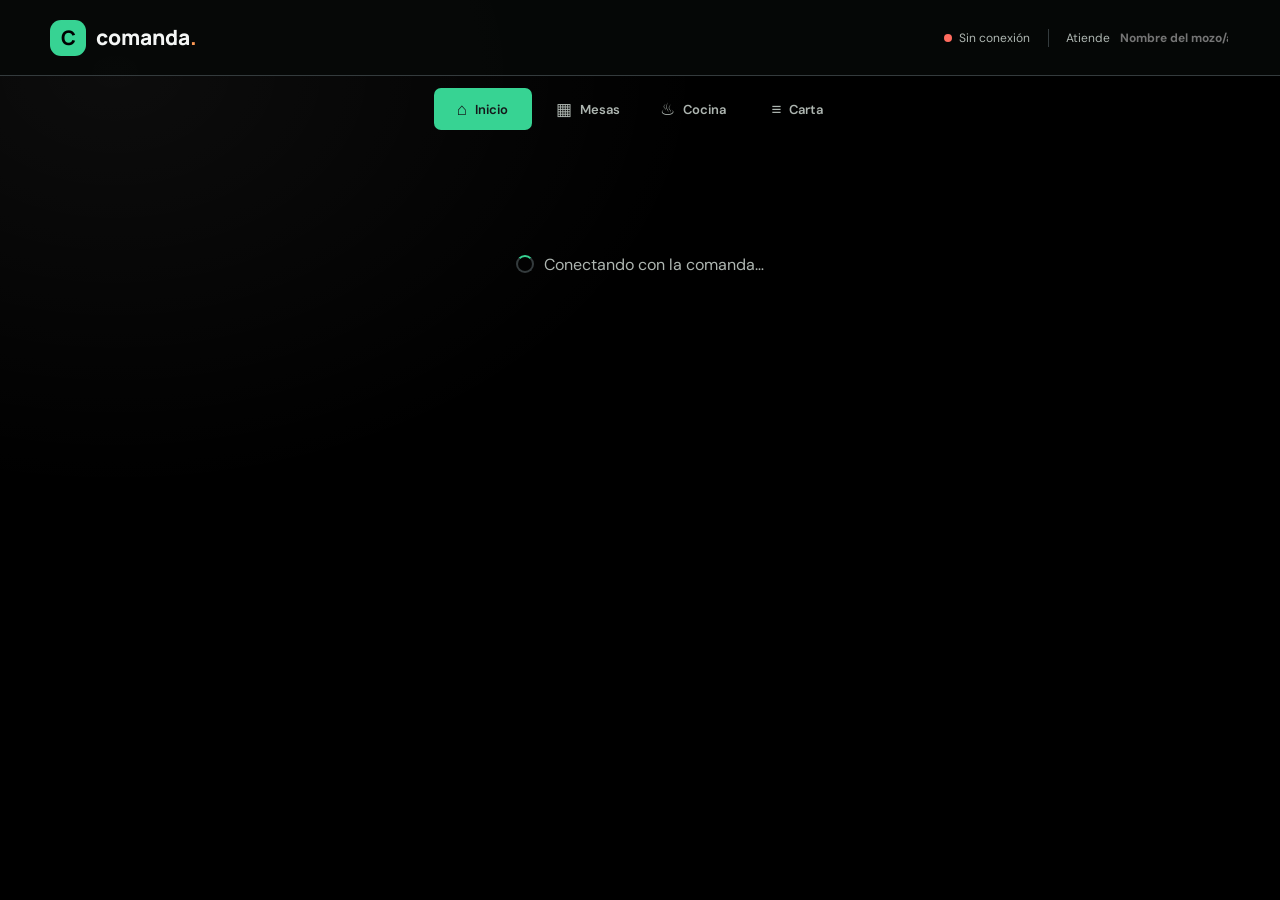
==== templates/index.html @ 188b0795 "Dos salones (adentro/afuera) con solapas laterales; desayunador y sombrillas van en salon afuera Co-" ====
<!doctype html>
<html lang="es">
<head>
  <meta charset="utf-8">
  <meta name="viewport" content="width=device-width, initial-scale=1, viewport-fit=cover">
  <meta name="theme-color" content="#000000">
  <meta name="description" content="Comanda compartida para mesas, pedidos y cocina.">
  <meta name="apple-mobile-web-app-capable" content="yes">
  <meta name="apple-mobile-web-app-title" content="Comanda">
  <meta name="mobile-web-app-capable" content="yes">
  <link rel="manifest" href="/manifest.json">
  <link rel="apple-touch-icon" sizes="180x180" href="/static/apple-touch-icon.png">
  <link rel="icon" href="/static/icon.svg" type="image/svg+xml">
  <link rel="stylesheet" href="/static/style.css?v=26">
  <style>
    .ready-notice { position: sticky; top: 0; z-index: 2; width: min(1120px, calc(100% - 40px)); margin: 14px auto 0; }
    .ready-notice[hidden] { display: none; }
    .order-row.ready-order { border-left: 4px solid #3ddc84; background: #0f2318; }
    @media (max-width: 760px) {
      .ready-notice { top: 58px; width: calc(100% - 20px); margin-top: 8px; }
      .ready-notice-table { grid-template-columns: minmax(0, 1fr); padding: 10px 12px; }
      .ready-notice-action { grid-column: 1; grid-row: auto; justify-self: start; padding: 5px 8px; font-size: 10px; }
    }
  </style>
  <title>Comanda | Bar</title>
</head>
<body>
  <header class="topbar">
    <a class="brand" href="#inicio" aria-label="Comanda, inicio">
      <span class="brand-mark" aria-hidden="true">C</span>
      <span>comanda<span class="brand-dot">.</span></span>
    </a>
    <div class="topbar-tools">
      <span class="sync-state" id="syncState"><span class="sync-dot"></span><span>Conectando</span></span>
      <label class="waiter-field"><span>Atiende</span><input id="waiterName" maxlength="40" aria-label="Nombre de quien atiende" placeholder="Nombre del mozo/a" autocomplete="name"></label>
      <button class="icon-button install-button" id="installButton" type="button" title="Instalar aplicación" aria-label="Instalar aplicación" hidden>↓</button>
      <button class="icon-button sound-button" id="soundButton" type="button" title="Sonido de alertas" aria-label="Sonido de alertas" hidden>🔔</button>
      <button class="icon-button" id="roleButton" type="button" title="Cambiar de perfil" aria-label="Cambiar de perfil" hidden>⇄</button>
    </div>
  </header>

  <nav class="main-nav" aria-label="Secciones">
    <button class="nav-button active" type="button" data-view="home"><span aria-hidden="true">⌂</span>Inicio</button>
    <button class="nav-button" type="button" data-view="tables"><span aria-hidden="true">▦</span>Mesas</button>
    <button class="nav-button" type="button" data-view="kitchen"><span aria-hidden="true">♨</span>Cocina</button>
    <button class="nav-button" type="button" data-view="menu"><span aria-hidden="true">≡</span>Carta</button>
  </nav>

  <section id="readyNotice" class="ready-notice" aria-label="Pedidos listos para retirar" aria-live="assertive" hidden></section>

  <main id="app" class="page-content" aria-live="polite">
    <div class="loading-state"><span class="loader"></span>Conectando con la comanda…</div>
  </main>

  <dialog id="dialog" class="dialog">
    <form id="dialogForm" method="dialog">
      <div class="dialog-heading"><div><p class="eyebrow" id="dialogEyebrow"></p><h2 id="dialogTitle"></h2></div><button class="icon-button close-dialog" value="cancel" aria-label="Cerrar">×</button></div>
      <div id="dialogBody"></div>
      <div class="dialog-actions" id="dialogActions"></div>
    </form>
  </dialog>
  <div class="toast" id="toast" role="status" aria-live="polite"></div>
  <script src="/static/app.js?v=26" defer></script>
  <script src="/static/pickup.js?v=26" defer></script>
  <script src="/static/alerts.js?v=26" defer></script>
</body>
</html>
---- static/style.css ----
@import url('https://fonts.googleapis.com/css2?family=DM+Sans:wght@400;500;600;700&family=Manrope:wght@400;500;600;700;800&display=swap');

:root {
  color-scheme: dark;
  --paper: #000000;
  --surface: #15181a;
  --ink: #f4f6f5;
  --muted: #aeb6b1;
  --line: #343b3d;
  --green: #37d393;
  --green-soft: #10261d;
  --orange: #ff9a55;
  --orange-soft: #2c1a0d;
  --red: #ff6b5e;
  --red-soft: #2e1310;
  --yellow: #f5c34f;
  --shadow: 0 10px 28px rgba(0, 0, 0, .55);
  font-family: 'DM Sans', 'Avenir Next', sans-serif;
  color: var(--ink);
  background: var(--paper);
  font-synthesis: none;
  text-rendering: optimizeLegibility;
}

* { box-sizing: border-box; }
[hidden] { display: none !important; }
body { margin: 0; min-width: 320px; min-height: 100vh; background: radial-gradient(ellipse at 9% 8%, rgba(255,255,255,.05), transparent 36%), var(--paper); }
button, input, textarea, select { font: inherit; }
button { color: inherit; }
.topbar { min-height: 76px; display: flex; align-items: center; justify-content: space-between; gap: 16px; padding: 12px max(24px, calc((100vw - 1180px)/2)); border-bottom: 1px solid var(--line); background: rgba(6,8,7,.88); }
.brand { display: inline-flex; align-items: center; gap: 10px; text-decoration: none; color: var(--ink); font: 800 21px/1 'Manrope', sans-serif; }
.brand-mark { display: grid; place-items: center; width: 36px; height: 36px; border-radius: 11px; color: var(--paper); background: var(--green); font: 800 20px 'Manrope', sans-serif; }
.brand-dot { color: var(--orange); }
.topbar-tools { display: flex; align-items: center; gap: 18px; }
.sync-state { display: inline-flex; align-items: center; gap: 7px; color: var(--muted); font-size: 12px; white-space: nowrap; }
.sync-dot { width: 8px; height: 8px; border-radius: 50%; background: var(--yellow); }
.sync-state.online .sync-dot { background: #4ade80; box-shadow: 0 0 0 3px rgba(74,222,128,.22); }
.sync-state.offline .sync-dot { background: var(--red); }
.waiter-field { display: flex; align-items: center; gap: 8px; padding-left: 17px; border-left: 1px solid var(--line); color: var(--muted); font-size: 12px; }
.waiter-field input { width: 112px; border: 0; outline: 0; color: var(--ink); background: transparent; font-weight: 700; }
.main-nav { display: flex; justify-content: center; gap: 7px; padding: 12px 16px 0; }
.nav-button { min-width: 98px; height: 42px; display: inline-flex; align-items: center; justify-content: center; gap: 8px; border: 0; border-radius: 7px; color: var(--muted); background: transparent; cursor: pointer; font-size: 13px; font-weight: 600; transition: background .18s, color .18s, transform .18s; }
.nav-button span { font-size: 17px; line-height: 1; }
.nav-button:hover { background: rgba(255,255,255,.09); color: var(--ink); }
.nav-button.active { color: var(--surface); background: var(--green); }
.page-content { width: min(1120px, calc(100% - 40px)); margin: 34px auto 80px; animation: arrive .3s ease-out both; }
@keyframes arrive { from { opacity: 0; transform: translateY(6px); } to { opacity: 1; transform: translateY(0); } }
.page-heading { display: flex; justify-content: space-between; align-items: end; gap: 20px; margin-bottom: 25px; }
.eyebrow { margin: 0 0 8px; color: var(--orange); font-size: 11px; font-weight: 700; text-transform: uppercase; }
h1, h2, h3, p { margin-top: 0; }
h1, h2, h3 { font-family: 'Manrope', 'Avenir Next', sans-serif; }
.page-heading h1 { margin: 0; font-size: 32px; line-height: 1.15; }
.page-heading p { margin: 7px 0 0; color: var(--muted); font-size: 14px; }
.button { min-height: 42px; display: inline-flex; align-items: center; justify-content: center; gap: 8px; padding: 0 16px; border: 1px solid transparent; border-radius: 6px; cursor: pointer; font-size: 13px; font-weight: 700; transition: transform .15s, background .15s; }
.button:hover { transform: translateY(-1px); }
.button-primary { color: #05271b; background: var(--green); }
.button-primary:hover { background: #4ce3a5; }
.button-secondary { border-color: var(--line); background: var(--surface); }
.button-secondary:hover { background: #1f2527; }
.button-danger { color: var(--red); background: var(--red-soft); }
.button-small { min-height: 34px; padding: 0 11px; font-size: 12px; }
.icon-button { width: 38px; height: 38px; display: inline-grid; place-items: center; border: 1px solid var(--line); border-radius: 6px; color: var(--ink); background: var(--surface); cursor: pointer; font-size: 20px; }
.stats { display: grid; grid-template-columns: repeat(4, 1fr); border: 1px solid var(--line); border-radius: 7px; background: rgba(21,24,26,.82); overflow: hidden; }
.stat { padding: 19px 22px; border-right: 1px solid var(--line); }
.stat:last-child { border-right: 0; }
.stat-label { color: var(--muted); font-size: 12px; }
.stat-value { margin-top: 8px; font: 800 27px/1 'Manrope', sans-serif; }
.stat-value.accent { color: var(--orange); }
.home-grid { display: grid; grid-template-columns: 1.15fr .85fr; gap: 20px; margin-top: 22px; }
.section-panel { min-width: 0; padding: 21px; border: 1px solid var(--line); border-radius: 7px; background: var(--surface); }
.section-title { display: flex; align-items: center; justify-content: space-between; gap: 12px; margin-bottom: 17px; }
.section-title h2 { margin: 0; font-size: 16px; }
.section-title a, .text-button { padding: 0; border: 0; color: var(--green); background: transparent; cursor: pointer; font-size: 12px; font-weight: 700; text-decoration: none; }
.overview-tables { display: grid; grid-template-columns: repeat(4, minmax(0, 1fr)); gap: 9px; }
.mini-table { min-height: 80px; display: flex; flex-direction: column; justify-content: space-between; padding: 12px; border: 1px solid var(--line); border-radius: 6px; background: #1a1f21; cursor: pointer; text-align: left; }
.mini-table:hover { border-color: #6fd0a0; }
.mini-table strong { font: 700 13px 'Manrope', sans-serif; }
.mini-table span { color: var(--muted); font-size: 10px; }
.mini-table.occupied { border-color: #e0a35f; background: #2a1d0f; }
.activity-empty, .empty-state { padding: 27px 18px; color: var(--muted); text-align: center; font-size: 13px; }
.empty-mark { margin: 0 auto 12px; width: 40px; height: 40px; display: grid; place-items: center; border-radius: 50%; color: var(--green); background: var(--green-soft); font-size: 21px; }
.table-grid { display: grid; grid-template-columns: repeat(4, minmax(0, 1fr)); gap: 12px; }
.table-tile { min-height: 150px; display: flex; flex-direction: column; align-items: flex-start; justify-content: space-between; padding: 16px; border: 1px solid var(--line); border-radius: 7px; background: var(--surface); cursor: pointer; text-align: left; box-shadow: 0 2px 0 rgba(36,53,43,.02); transition: border .15s, transform .15s; }
.table-tile:hover { transform: translateY(-2px); border-color: #6fd0a0; }
.table-tile.open { border-top: 3px solid var(--orange); }
.table-tile.cleaning { border-top: 3px solid var(--yellow); }
.table-tile strong { font: 700 16px 'Manrope', sans-serif; }
.table-tile .table-detail { color: var(--muted); font-size: 12px; }
.status { display: inline-flex; align-items: center; gap: 6px; padding: 5px 8px; border-radius: 4px; color: var(--green); background: var(--green-soft); font-size: 10px; font-weight: 700; }
.status.open, .status.draft { color: #ffb27a; background: var(--orange-soft); }
.status.sent { color: #ffb27a; background: var(--orange-soft); }
.status.cleaning, .status.suspended { color: #ffd166; background: #33270a; }
.status.ready { color: #6ee7a8; background: #10261d; }
.status.preparing { color: #ff9f8f; background: var(--red-soft); }
.status.canceled { color: var(--red); background: var(--red-soft); }
.table-section { margin: 27px 0 0; }
.table-section h2 { margin: 0 0 13px; font-size: 16px; }
.order-list { display: grid; gap: 9px; }
.order-row { display: grid; grid-template-columns: 1fr auto auto; align-items: center; gap: 14px; padding: 13px 15px; border-bottom: 1px solid var(--line); }
.order-row:last-child { border-bottom: 0; }
.ready-notice-list { display: grid; gap: 8px; }
.ready-notice-table { width: 100%; display: grid; grid-template-columns: minmax(0, 1fr) auto; align-items: center; gap: 4px 12px; padding: 12px 16px; border: 2px solid #8b241b; border-radius: 8px; color: #fff; background: #a83a2e; box-shadow: 0 5px 18px rgba(85, 24, 18, .22); cursor: pointer; text-align: left; }
.ready-notice-table:hover { background: #913126; }
.ready-notice-table-name { font: 800 15px 'Manrope', sans-serif; }
.ready-notice-items, .ready-notice-timing { overflow: hidden; color: #fff2e9; font-size: 12px; font-weight: 700; text-overflow: ellipsis; }
.ready-notice-timing { color: #ffe0bf; font-size: 11px; }
.ready-notice-action { grid-column: 2; grid-row: 1 / span 3; padding: 8px 11px; border-radius: 5px; color: #71320c; background: #ffe0bf; font-size: 12px; font-weight: 800; white-space: nowrap; }
.table-pickup-notice { display: grid; grid-template-columns: 1fr auto; align-items: center; gap: 8px 12px; margin: 0 0 14px; padding: 13px 15px; border: 2px solid #8b4b16; border-radius: 6px; color: #fff2dc; background: #39200e; }
.table-pickup-notice > strong { font: 800 14px 'Manrope', sans-serif; }
.table-pickup-notice > span { grid-column: 1; color: #ffd9a7; font-size: 12px; font-weight: 700; }
.table-pickup-actions { display: flex; flex-wrap: wrap; justify-content: flex-end; gap: 6px; grid-column: 2; grid-row: 1 / span 2; }
.table-pickup-actions .button { min-height: 34px; }
.order-elapsed { margin-top: 4px; color: #aeb6b1; font-size: 11px; font-weight: 700; }
.order-elapsed.delay-on-time { color: #79e6a8; }
.order-elapsed.delay-delayed { color: #ffd566; }
.order-elapsed.delay-very-late { color: #ffb07a; }
.order-elapsed.delay-critical { color: #ff8f85; }
.order-row.canceled-order { opacity: .68; }
.order-row.canceled-order .order-name { text-decoration: line-through; }
.order-controls { display: flex; flex-wrap: wrap; gap: 6px; margin-top: 8px; }
.order-controls .button { min-height: 30px; }
.order-name { font-weight: 700; font-size: 13px; }
.order-note, .order-meta { color: var(--muted); font-size: 11px; }
.order-note { margin-top: 4px; }
.order-elapsed { margin-top: 6px; color: var(--muted); font-size: 12px; font-weight: 700; }
.order-clock.clock-on-time { color: #79e6a8; background: #123024; border-color: #1f5a41; }
.order-clock.clock-delayed { color: #ffd566; background: #3a3008; border-color: #6b5a12; }
.order-clock.clock-very-late { color: #ffb07a; background: #40210d; border-color: #7a3f18; }
.order-clock.clock-critical { color: #ff8f85; background: #421812; border-color: #8a2e24; }
.order-clock { display: inline-block; min-width: 54px; padding: 1px 8px; border: 1px solid var(--line); border-radius: 6px; color: var(--yellow); background: #0e1112; font: 800 13px 'Manrope', sans-serif; font-variant-numeric: tabular-nums; text-align: center; }
.order-price { font-weight: 700; font-size: 13px; white-space: nowrap; }
.category-row { display: flex; gap: 7px; overflow-x: auto; margin: 0 0 16px; padding-bottom: 3px; }
.category-button { flex: 0 0 auto; min-height: 34px; padding: 0 12px; border: 1px solid var(--line); border-radius: 5px; color: var(--muted); background: var(--surface); cursor: pointer; font-size: 11px; font-weight: 700; }
.category-button.active { border-color: var(--green); color: #05271b; background: var(--green); }
.product-grid { display: grid; grid-template-columns: repeat(3, minmax(0, 1fr)); gap: 11px; }
.product-button { min-height: 112px; display: flex; flex-direction: column; justify-content: space-between; align-items: flex-start; padding: 15px; border: 1px solid var(--line); border-radius: 6px; background: var(--surface); cursor: pointer; text-align: left; }
.product-button:hover { border-color: #6fd0a0; background: #1d2325; }
.product-button strong { font: 700 14px 'Manrope', sans-serif; }
.product-button span { color: var(--muted); font-size: 11px; }
.product-button b { color: var(--green); font-size: 13px; }
.kitchen-grid { display: grid; grid-template-columns: repeat(3, minmax(0, 1fr)); align-items: start; gap: 12px; }
.kitchen-ticket { min-width: 0; overflow: hidden; border: 1px solid var(--line); border-radius: 7px; background: var(--surface); box-shadow: var(--shadow); }
.ticket-head { display: flex; align-items: flex-start; justify-content: space-between; gap: 10px; min-height: 88px; padding: 10px 12px; border-bottom: 1px solid var(--line); }
.ticket-heading-main { min-width: 0; }
.ticket-heading-main h2 { margin: 5px 0 0; font-size: 15px; }
.ticket-heading-main p { overflow: hidden; margin: 3px 0 0; color: inherit; font-size: 10px; opacity: .78; text-overflow: ellipsis; white-space: nowrap; }
.ticket-heading-top { display: flex; align-items: center; justify-content: space-between; gap: 10px; }
.ticket-sent-time { font-size: 11px; font-weight: 800; }
.ticket-head .ticket-on-time { color: #79e6a8; background: #123024; }
.ticket-head .ticket-delayed { color: #ffd566; background: #3a3008; }
.ticket-head .ticket-very-late { color: #ffb07a; background: #40210d; }
.ticket-head .ticket-cancel-risk { color: #ff8f85; background: #421812; }
.ticket-items { padding: 0 12px; }
.ticket-item { display: grid; grid-template-columns: minmax(0, 1fr) auto; align-items: center; column-gap: 9px; row-gap: 7px; margin: 0 -12px; padding: 10px 11px; border-bottom: 1px solid #262c2e; border-left: 4px solid transparent; }
.ticket-item:last-child { border-bottom: 0; }
.ticket-product { display: flex; align-items: flex-start; gap: 9px; min-width: 0; }
.ticket-item-quantity { flex: 0 0 18px; padding-top: 1px; text-align: center; font-size: 13px; font-weight: 800; }
.ticket-product > div { min-width: 0; }
.ticket-product strong { display: block; font-size: 12px; line-height: 1.35; overflow-wrap: anywhere; }
.ticket-item-controls { display: flex; align-items: center; gap: 6px; }
.ticket-item-controls .status { max-width: 120px; padding: 4px 6px; font-size: 9px; }
.ticket-item-tools { grid-column: 1 / -1; display: flex; align-items: center; justify-content: flex-end; gap: 6px; }
.ticket-item-tools .priority-toggle { margin-right: auto; }
.ticket-priority { box-shadow: inset 4px 0 #e27b2d; }
.priority-badge { display: inline-block; margin-right: 7px; padding: 3px 6px; border-radius: 3px; color: #ffd7b0; background: #4a2a10; font-size: 10px; font-weight: 800; }
.priority-toggle { display: inline-flex; align-items: center; gap: 4px; color: #ffd7b0; font-size: 10px; font-weight: 700; white-space: nowrap; cursor: pointer; }
.priority-toggle input { width: 15px; height: 15px; margin: 0; accent-color: #d96d26; }
.kitchen-timer { display: flex; align-items: center; justify-content: flex-end; gap: 5px; min-width: 0; }
.kitchen-timer strong { font: 800 13px/1 'Manrope', sans-serif; white-space: nowrap; }
.kitchen-timer span { display: none; }
.ticket-on-time { border-left-color: #3ddc84; background: #0f2318; color: #79e6a8; }
.kitchen-timer.ticket-on-time, .legend-on-time { color: #79e6a8; background: #123024; }
.ticket-delayed { border-left-color: #e6b422; background: #2a2205; color: #ffd566; }
.kitchen-timer.ticket-delayed, .legend-delayed { color: #ffd566; background: #3a3008; }
.ticket-very-late { border-left-color: #ff8a3d; background: #2d180a; color: #ffb07a; }
.kitchen-timer.ticket-very-late, .legend-very-late { color: #ffb07a; background: #40210d; }
.ticket-cancel-risk { border-left-color: #ff5c4d; background: #2e120f; color: #ff8f85; }
.kitchen-timer.ticket-cancel-risk, .legend-cancel-risk { color: #ff8f85; background: #421812; }
.ticket-modifiers { overflow-wrap: anywhere; margin: 5px 0 0; padding: 5px 8px; border-left: 3px solid var(--green); border-radius: 4px; color: #8ef0c4; background: rgba(55,211,147,.12); font-size: 11px; font-weight: 700; line-height: 1.5; }
.ticket-note { overflow-wrap: anywhere; margin: 5px 0 0; padding: 5px 8px; border-left: 3px solid var(--yellow); border-radius: 4px; color: #ffe9b0; background: rgba(245,195,79,.10); font-size: 11px; font-weight: 700; line-height: 1.5; }
.ticket-actions { display: flex; flex-wrap: wrap; justify-content: flex-end; gap: 4px; margin: 0; }
.ticket-actions .button { min-height: 27px; padding: 0 7px; font-size: 10px; }
.ticket-footer { display: flex; align-items: center; justify-content: space-between; gap: 8px; padding: 9px 11px; }
.ticket-footer-meta { color: var(--muted); font-size: 10px; font-weight: 700; }
.button-finish-all { min-height: 34px; padding: 0 12px; color: #174b2c; background: #57c77d; font-size: 11px; }
.button-finish-all:hover { background: #46b96d; }
.kitchen-legend { display: flex; flex-wrap: wrap; gap: 6px; margin: -7px 0 20px; }
.kitchen-legend span { padding: 7px 10px; border-radius: 20px; font-size: 10px; font-weight: 800; }

.kitchen-board-heading { display: flex; align-items: center; justify-content: space-between; gap: 12px; margin: 0 0 12px; }
.kitchen-board-heading .eyebrow { margin-bottom: 3px; }
.kitchen-board-heading h1 { margin: 0; font-size: 24px; }
.kitchen-toolbar { display: flex; flex-wrap: wrap; gap: 7px; margin: 0 0 16px; }
.kitchen-filter { display: inline-flex; align-items: center; gap: 7px; min-height: 32px; padding: 0 11px; border: 1px solid transparent; border-radius: 20px; color: var(--ink); background: #232a2c; cursor: pointer; font-size: 11px; font-weight: 700; }
.kitchen-filter span { font-size: 10px; opacity: .75; }
.kitchen-filter.active { border-color: currentColor; box-shadow: inset 0 0 0 1px currentColor; }
.kitchen-filter.ticket-on-time { color: #79e6a8; background: #123024; }
.kitchen-filter.ticket-delayed { color: #ffd566; background: #3a3008; }
.kitchen-filter.ticket-very-late { color: #ffb07a; background: #40210d; }
.kitchen-filter.ticket-cancel-risk { color: #ff8f85; background: #421812; }
.kitchen-ticket { border-radius: 5px; box-shadow: 0 3px 12px rgba(42,49,40,.08); }
.ticket-head { min-height: 76px; padding: 9px 10px; }
.ticket-head.ticket-on-time { color: #a7f3cc; background: #17402d; }
.ticket-head.ticket-delayed { color: #ffe39a; background: #4a3d0a; }
.ticket-head.ticket-very-late { color: #ffc7a3; background: #52290f; }
.ticket-head.ticket-cancel-risk { color: #ffb3ac; background: #571d16; }
.ticket-heading-main h2 { font-size: 14px; }
.ticket-heading-top { gap: 5px; }
.ticket-sent-time { font-size: 10px; }
.ticket-head .kitchen-timer { color: inherit; background: transparent; }
.ticket-heading-main p { font-size: 9px; }
.ticket-head > .status { padding: 4px 6px; font-size: 9px; }
.ticket-item { padding: 8px 7px; column-gap: 5px; }
.ticket-item-quantity { flex-basis: 15px; font-size: 12px; }
.ticket-product { gap: 5px; }
.ticket-product strong { font-size: 11px; }
.ticket-item-controls { gap: 3px; }
.kitchen-state-select { max-width: 112px; min-width: 0; height: 27px; padding: 0 4px; border: 1px solid var(--line); border-radius: 4px; color: var(--ink); background: #0e1112; font-size: 9px; }
.kitchen-advance { width: 27px; height: 27px; flex: 0 0 27px; border: 1px solid var(--line); border-radius: 4px; color: var(--green); background: #0e1112; cursor: pointer; font-size: 10px; }
.ticket-item-priority { display: flex; }
.priority-toggle { font-size: 9px; }
.priority-toggle input { width: 13px; height: 13px; }
.ticket-footer { padding: 7px; }
.ticket-footer-meta { font-size: 9px; }
.button-finish-all { min-height: 31px; padding: 0 10px; font-size: 10px; }
@media (max-width: 760px) { .ready-notice-table { grid-template-columns: minmax(0, 1fr); padding: 10px 12px; }
.ready-notice-action { grid-column: 1; grid-row: auto; justify-self: start; padding: 5px 8px; font-size: 10px; }
.table-pickup-notice { grid-template-columns: 1fr; }
.table-pickup-notice > span, .table-pickup-actions { grid-column: 1; grid-row: auto; }
.table-pickup-actions { justify-content: flex-start; }
.table-pickup-notice { grid-template-columns: 1fr; }
.table-pickup-notice > span, .table-pickup-actions { grid-column: 1; grid-row: auto; }
.table-pickup-actions { justify-content: flex-start; }
.kitchen-grid { grid-template-columns: 1fr; } }

.menu-category { margin: 25px 0 12px; font: 700 13px 'Manrope', sans-serif; text-transform: uppercase; }
.menu-list { display: grid; gap: 1px; border-top: 1px solid var(--line); }
.menu-row { display: grid; grid-template-columns: 1fr auto auto; align-items: center; gap: 12px; padding: 14px 2px; border-bottom: 1px solid var(--line); }
.menu-row h3 { margin: 0; font-size: 13px; }
.menu-row p { margin: 4px 0 0; color: var(--muted); font-size: 11px; }
.menu-actions { display: flex; gap: 6px; }
.menu-row.unavailable { opacity: .52; }
.dialog { width: min(560px, calc(100vw - 28px)); max-height: calc(100vh - 28px); overflow: auto; padding: 0; border: 1px solid var(--line); border-radius: 8px; color: var(--ink); background: var(--surface); box-shadow: 0 24px 90px rgba(21,31,24,.25); }
.dialog::backdrop { background: rgba(24,34,29,.44); backdrop-filter: blur(2px); }
.dialog form { padding: 23px; }
.dialog-heading { display: flex; align-items: start; justify-content: space-between; gap: 12px; margin-bottom: 18px; }
.dialog-heading h2 { margin: 0; font-size: 20px; }
.dialog-heading .eyebrow { margin-bottom: 5px; }
.dialog-hint { margin: -5px 0 14px; color: var(--muted); font-size: 11px; font-weight: 600; line-height: 1.5; }
.dialog-field { display: grid; gap: 6px; margin: 13px 0; color: var(--muted); font-size: 12px; font-weight: 600; }
.dialog-field input, .dialog-field textarea, .dialog-field select { width: 100%; min-height: 42px; padding: 10px 11px; border: 1px solid var(--line); border-radius: 5px; outline: 0; color: var(--ink); background: #0e1112; font-size: 14px; }
.dialog-field textarea { min-height: 78px; resize: vertical; }
.dialog-field input:focus, .dialog-field textarea:focus, .dialog-field select:focus { border-color: #37d393; box-shadow: 0 0 0 3px rgba(55,211,147,.28); }
.priority-field { display: flex; align-items: center; gap: 8px; margin: 15px 0; color: var(--ink); font-size: 13px; font-weight: 700; }
.priority-field input { width: 18px; height: 18px; margin: 0; accent-color: #d96d26; }
.priority-field small { margin-left: auto; color: var(--muted); font-size: 11px; font-weight: 500; }
.quantity-stepper { display: grid; grid-template-columns: 52px minmax(70px, 1fr) 52px; gap: 8px; width: min(100%, 240px); }
.quantity-step { min-height: 48px; border: 1px solid var(--line); border-radius: 5px; color: var(--green); background: var(--green-soft); cursor: pointer; font-size: 24px; font-weight: 700; }
.quantity-step:active { background: #1c3f2d; }
.quantity-stepper input { min-height: 48px; padding: 8px; text-align: center; color: var(--ink); font: 800 18px 'Manrope', sans-serif; }
.modifier-editor { margin-top: 20px; padding-top: 17px; border-top: 1px solid var(--line); }
.modifier-editor h3 { margin: 0 0 6px; font-size: 14px; }
.modifier-help, .modifier-empty { margin: 0 0 12px; color: var(--muted); font-size: 11px; line-height: 1.5; }
.modifier-group-editor { margin: 12px 0; padding: 13px; border: 1px solid var(--line); border-radius: 6px; background: #101415; }
.modifier-group-heading { display: flex; align-items: center; justify-content: space-between; gap: 10px; font-size: 12px; }
.modifier-required { display: flex; align-items: center; gap: 7px; margin: 8px 0 12px; font-size: 12px; }
.modifier-required input { width: 16px; height: 16px; accent-color: var(--green); }
.modifier-options { display: grid; gap: 6px; }
.modifier-option { display: grid; grid-template-columns: minmax(0, 1fr) 110px 38px; align-items: end; gap: 7px; }
.modifier-option .dialog-field { margin: 5px 0; }
.modifier-price { min-width: 0; }
.modifier-option .icon-button { margin-bottom: 5px; }
.modifier-selection { min-width: 0; margin: 13px 0; padding: 10px 12px; border: 1px solid var(--line); border-radius: 6px; }
.modifier-selection legend { padding: 0 4px; color: var(--ink); font-size: 12px; font-weight: 700; }
.modifier-selection.dialog-field { display: grid; }
.modifier-quantity-row { display: flex; align-items: center; justify-content: space-between; gap: 12px; padding: 8px 0; border-bottom: 1px solid var(--line); font-size: 13px; }
.modifier-quantity-row:last-child { border-bottom: 0; }
.modifier-stepper { grid-template-columns: 40px 48px 40px; gap: 4px; width: auto; }
.modifier-stepper .quantity-step, .modifier-stepper input { min-height: 38px; }
.modifier-stepper .quantity-step { font-size: 20px; }
.modifier-stepper input { padding: 5px; font-size: 15px; }
.modifier-selection[hidden] { display: none !important; }
.modifier-condition-hint { display: block; margin-top: 3px; color: var(--muted); font-size: 11px; font-weight: 600; }
.modifier-condition-options { margin: 6px 0 12px; padding: 9px 10px; border: 1px dashed var(--line); border-radius: 6px; background: #0e1112; }
.modifier-condition-options .modifier-help { margin-bottom: 6px; }
.modifier-condition-option { display: flex; align-items: center; gap: 7px; margin: 5px 0; font-size: 12px; }
.modifier-condition-option input { width: 16px; height: 16px; accent-color: var(--green); }
.dialog-actions { display: flex; justify-content: flex-end; gap: 8px; margin-top: 20px; }
.dialog-actions button { min-width: 100px; }
.toast { position: fixed; right: 20px; bottom: 20px; z-index: 5; max-width: min(380px, calc(100% - 40px)); padding: 12px 16px; border-radius: 6px; color: #f4f6f5; background: #171b1a; border: 1px solid rgba(255,255,255,.22); box-shadow: var(--shadow); opacity: 0; transform: translateY(8px); pointer-events: none; transition: .2s; font-size: 13px; }
.toast.show { opacity: 1; transform: translateY(0); }
.loading-state { display: flex; justify-content: center; align-items: center; gap: 10px; min-height: 200px; color: var(--muted); }
.loader { width: 18px; height: 18px; border: 2px solid var(--line); border-top-color: var(--green); border-radius: 50%; animation: spin .8s linear infinite; }
@keyframes spin { to { transform: rotate(360deg); } }
.empty-state h2 { margin: 0 0 7px; color: var(--ink); font-size: 16px; }
.empty-state p { margin: 0; }
.install-button { font-size: 18px; }

@media (max-width: 760px) {
  .topbar { min-height: 64px; padding: 10px 15px; }
  .topbar-tools { gap: 10px; }
  .sync-state { font-size: 0; }
  .sync-dot { width: 9px; height: 9px; }
  .waiter-field { gap: 5px; padding-left: 10px; }
  .waiter-field span { display: none; }
  .waiter-field input { width: 92px; font-size: 12px; }
  .main-nav { position: sticky; top: 0; z-index: 3; justify-content: space-around; gap: 2px; padding: 8px 8px 0; background: rgba(0,0,0,.9); backdrop-filter: blur(12px); }
  .nav-button { min-width: 0; flex: 1; height: 42px; gap: 5px; font-size: 11px; }
  .nav-button span { font-size: 15px; }
  .page-content { width: calc(100% - 28px); margin: 25px auto 60px; }
  .page-heading { align-items: center; margin-bottom: 18px; }
  .page-heading h1 { font-size: 27px; }
  .page-heading p { max-width: 40ch; font-size: 12px; }
  .stats { grid-template-columns: repeat(2, 1fr); }
  .stat { padding: 14px 15px; }
  .stat:nth-child(2) { border-right: 0; }
  .stat:nth-child(-n+2) { border-bottom: 1px solid var(--line); }
  .stat-value { font-size: 23px; }
  .home-grid { grid-template-columns: 1fr; gap: 12px; margin-top: 14px; }
  .section-panel { padding: 16px; }
  .overview-tables { grid-template-columns: repeat(4, minmax(0, 1fr)); gap: 6px; }
  .mini-table { min-height: 69px; padding: 9px 7px; }
  .mini-table strong { font-size: 11px; }
  .mini-table span { font-size: 9px; }
  .table-grid { grid-template-columns: repeat(2, minmax(0, 1fr)); gap: 9px; }
  .table-tile { min-height: 132px; padding: 13px; }
  .product-grid { grid-template-columns: repeat(2, minmax(0, 1fr)); gap: 8px; }
  .product-button { min-height: 105px; padding: 12px; }
  .kitchen-grid { grid-template-columns: 1fr; gap: 10px; }
  .ticket-head { min-height: 76px; }
  .ticket-item { padding: 10px; }
  .order-row { grid-template-columns: 1fr auto; gap: 7px; }
  .order-row .status { grid-column: 1; grid-row: 2; justify-self: start; }
  .order-row .flow-chips { grid-column: 1; grid-row: 2; justify-self: start; }
  .order-price { grid-column: 2; grid-row: 1 / span 2; }
  .modifier-option { grid-template-columns: minmax(0, 1fr) 88px 34px; gap: 5px; }
  .modifier-option .dialog-field { font-size: 10px; }
}

@media (max-width: 390px) {
  .brand { gap: 7px; font-size: 18px; }
  .brand-mark { width: 32px; height: 32px; }
  .install-button { width: 34px; height: 34px; }
  .waiter-field input { width: 76px; }
  .page-heading .button { padding: 0 10px; font-size: 11px; }
                        }

.sales-summary, .sales-history { margin-top: 18px; }
.sales-summary .section-title { align-items: flex-start; }
.sales-summary .section-title h2, .sales-history .section-title h2 { margin: 0; font-size: 16px; }
.sales-summary .section-title p { margin: 5px 0 0; }
.sales-list { display: grid; gap: 1px; border-top: 1px solid var(--line); }
.sales-row { display: flex; align-items: center; justify-content: space-between; gap: 12px; padding: 11px 4px; border-bottom: 1px solid var(--line); font-size: 13px; }
.sales-row strong { min-width: 36px; color: var(--green); text-align: right; font: 800 15px 'Manrope', sans-serif; }
.sales-close-actions { display: flex; flex-wrap: wrap; gap: 9px; margin-top: 18px; }
.sales-close-actions .button:disabled { opacity: .48; cursor: not-allowed; transform: none; }
.sales-history { display: grid; gap: 12px; }
.sales-history .section-title { margin-bottom: 0; }
.sales-closure { display: grid; gap: 8px; padding: 12px 0; border-top: 1px solid var(--line); }
.sales-closure-head { display: flex; flex-wrap: wrap; align-items: center; justify-content: space-between; gap: 8px; font-size: 12px; }
.sales-closure-head span, .sales-closure-items { color: var(--muted); font-size: 11px; }
.sales-closure-items { display: flex; flex-wrap: wrap; gap: 5px 12px; }
.sales-closure-total { color: var(--green); font-size: 12px; }
@media (max-width: 540px) { .sales-close-actions { display: grid; } .sales-close-actions .button { width: 100%; } }

.flow-chips { display: flex; flex-wrap: wrap; align-items: center; gap: 4px; }
.flow-chips .order-clock { min-width: 0; padding: 1px 6px; font-size: 10px; }
.flow-chip { display: inline-block; padding: 2px 6px; border-radius: 4px; font-size: 8.5px; font-weight: 800; text-transform: uppercase; letter-spacing: .03em; white-space: nowrap; }
.flow-draft { color: #1f2426; background: #e7e2dc; border: 1px solid var(--line); }
.flow-sent { color: #7a4a00; background: var(--orange-soft); border: 1px solid var(--orange); }
.flow-preparing { color: #6b5600; background: #33270a; border: 1px solid #5c4a12; }
.flow-suspended { color: #6b0000; background: var(--red-soft); border: 1px solid var(--red); }
.flow-ready { color: #0b4f2e; background: var(--green-soft); border: 1px solid var(--green); }

.role-screen { display: grid; gap: 28px; justify-items: center; padding: 46px 0 24px; text-align: center; }
.role-brand { display: grid; justify-items: center; gap: 8px; }
.role-brand .brand-mark { width: 54px; height: 54px; border-radius: 15px; font-size: 26px; border: 1px solid var(--line); background: var(--surface); }
.role-brand .eyebrow { margin: 0; color: var(--green); font-size: 11px; font-weight: 800; letter-spacing: .12em; text-transform: uppercase; }
.role-brand h1 { margin: 0; font-size: 28px; line-height: 1.2; }
.role-brand p:last-child { margin: 6px 0 0; color: var(--muted); font-size: 12.5px; line-height: 1.7; max-width: 48ch; }
.role-grid { display: grid; grid-template-columns: repeat(2, minmax(0, 1fr)); gap: 16px; width: min(640px, 100%); }
.role-card { display: grid; gap: 10px; justify-items: center; align-content: center; padding: 30px 24px; border: 1px solid var(--line); border-radius: 14px; background: var(--surface); cursor: pointer; transition: border-color .15s, transform .15s, background .15s; text-align: left; }
.role-card:hover, .role-card:focus-visible { border-color: var(--green); transform: translateY(-3px); }
.role-card:active { transform: translateY(0); }
.role-card[data-role="cocina"]:hover { border-color: var(--orange); background: var(--orange-soft); }
.role-card .role-icon { font-size: 34px; line-height: 1; }
.role-card strong { font: 800 19px 'Manrope', sans-serif; margin: 0; }
.role-card span:last-child { margin: 0; color: var(--muted); font-size: 12px; line-height: 1.6; max-width: 24ch; }
@media (max-width: 540px) { .role-grid { grid-template-columns: 1fr; } }

.page-heading-buttons { display: flex; flex-wrap: wrap; gap: 8px; justify-content: flex-start; }

@media (min-width: 761px) {
  .page-content:has(.kitchen-grid) { width: calc(100% - 32px); max-width: 2400px; margin-top: 16px; }
  .kitchen-grid { grid-template-columns: repeat(auto-fill, minmax(310px, 1fr)); gap: 12px; }
  .kitchen-board-heading { margin-bottom: 8px; }
  .kitchen-board-heading h1 { font-size: 26px; }
  .kitchen-toolbar { gap: 8px; margin-bottom: 14px; }
  .kitchen-filter { min-height: 36px; padding: 0 14px; font-size: 13px; }
  .kitchen-filter span { font-size: 12px; }
  .kitchen-ticket { border-radius: 8px; box-shadow: 0 6px 20px rgba(0,0,0,.3); }
  .ticket-head { min-height: 0; padding: 10px 14px; }
  .ticket-heading-main { flex: 1; }
  .ticket-heading-main h2 { margin-top: 4px; font-size: 22px; }
  .ticket-heading-main p { margin-top: 3px; font-size: 12px; }
  .ticket-sent-time { font-size: 12px; }
  .ticket-head > .status { padding: 5px 8px; font-size: 11px; }
  .kitchen-timer strong { font-size: 22px; }
  .ticket-items { padding: 0 14px; }
  .ticket-item { column-gap: 8px; row-gap: 6px; margin: 0 -14px; padding: 10px 14px; }
  .ticket-item-quantity { flex-basis: 24px; font-size: 20px; }
  .ticket-product { gap: 8px; }
  .ticket-product strong { font-size: 16px; line-height: 1.3; }
  .ticket-modifiers, .ticket-note { margin-top: 5px; padding: 5px 8px; font-size: 12px; line-height: 1.4; }
  .ticket-item-controls { gap: 6px; }
  .ticket-item-controls .status { max-width: 140px; padding: 5px 8px; font-size: 11px; }
  .kitchen-state-select { max-width: 124px; height: 34px; padding: 0 6px; font-size: 12px; }
  .kitchen-advance { width: 34px; height: 34px; flex-basis: 34px; font-size: 13px; }
  .priority-toggle { gap: 6px; font-size: 12px; }
  .priority-toggle input { width: 16px; height: 16px; }
  .ticket-footer { padding: 9px 14px; }
  .ticket-footer-meta { font-size: 12px; }
  .button-finish-all { min-height: 36px; padding: 0 14px; font-size: 12px; }
}
.sound-button[hidden] { display: none; }
.sound-button { font-size: 18px; }
.sound-button.sound-needs-tap { border-color: var(--yellow); background: #33270a; animation: sound-pulse 1.4s ease-in-out infinite; }
@keyframes sound-pulse { 50% { box-shadow: 0 0 0 5px rgba(245,195,79,.25); } }
.zone-layout { display: grid; grid-template-columns: 190px minmax(0, 1fr); align-items: start; gap: 18px; }
.zone-tabs { position: sticky; top: 12px; display: grid; gap: 8px; }
.zone-tab { display: grid; gap: 3px; padding: 14px 15px; border: 1px solid var(--line); border-radius: 8px; color: var(--ink); background: var(--surface); cursor: pointer; text-align: left; }
.zone-tab strong { font: 800 15px 'Manrope', sans-serif; }
.zone-tab span { color: var(--muted); font-size: 12px; font-weight: 700; }
.zone-tab.active { border-color: var(--green); color: #05271b; background: var(--green); }
.zone-tab.active span { color: #0b3d2b; }
@media (max-width: 760px) {
  .zone-layout { grid-template-columns: 1fr; gap: 12px; }
  .zone-tabs { position: static; grid-template-columns: repeat(2, minmax(0, 1fr)); }
  .zone-tab { padding: 11px 12px; }
}
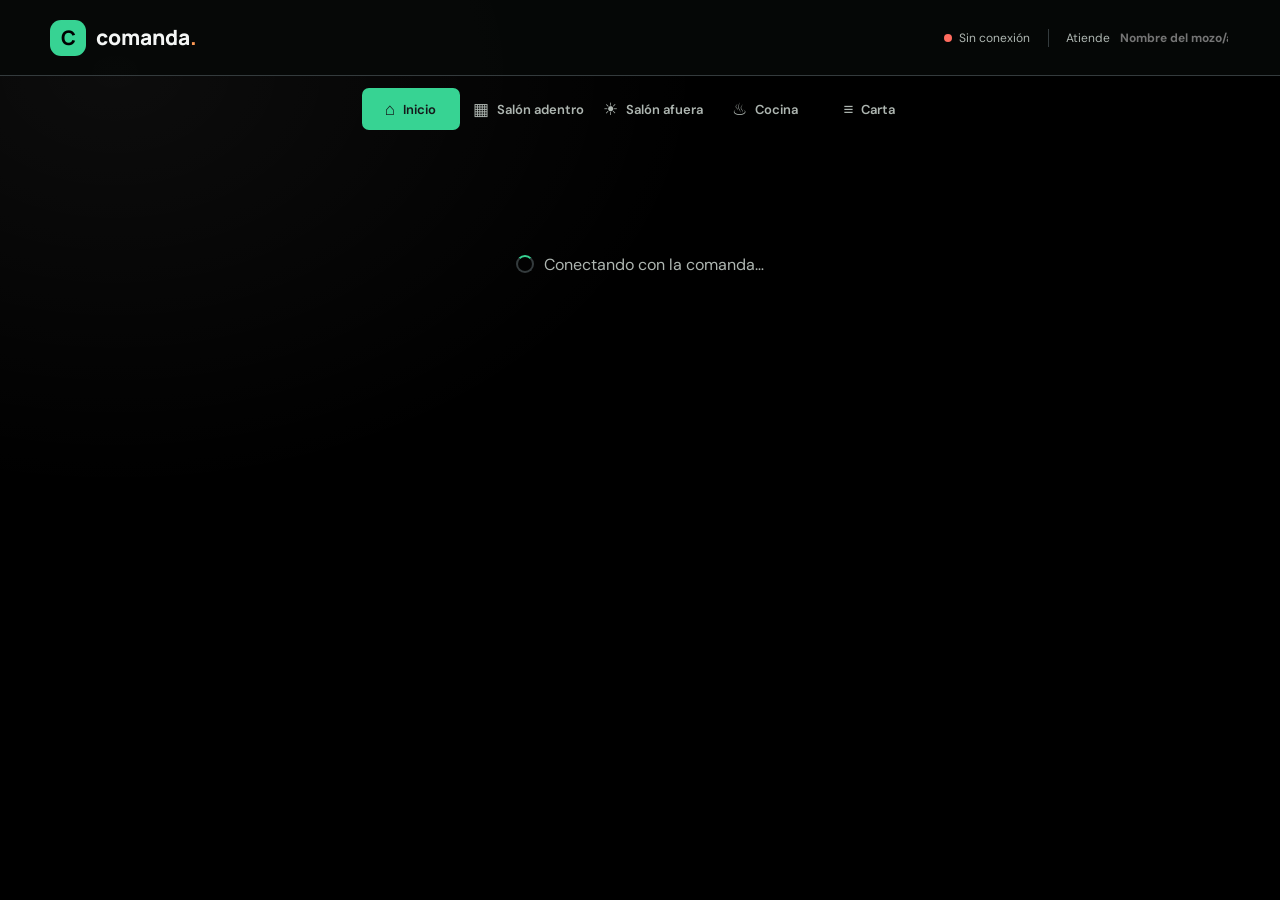
==== commit 4652d807: "Menu superior con Salon adentro y Salon afuera; mesas mas chicas en el telefono Co-authored-by: Copi" ====
--- a/templates/index.html
+++ b/templates/index.html
@@ -11,7 +11,7 @@
   <link rel="manifest" href="/manifest.json">
   <link rel="apple-touch-icon" sizes="180x180" href="/static/apple-touch-icon.png">
   <link rel="icon" href="/static/icon.svg" type="image/svg+xml">
-  <link rel="stylesheet" href="/static/style.css?v=26">
+  <link rel="stylesheet" href="/static/style.css?v=27">
   <style>
     .ready-notice { position: sticky; top: 0; z-index: 2; width: min(1120px, calc(100% - 40px)); margin: 14px auto 0; }
     .ready-notice[hidden] { display: none; }
@@ -41,7 +41,8 @@
 
   <nav class="main-nav" aria-label="Secciones">
     <button class="nav-button active" type="button" data-view="home"><span aria-hidden="true">⌂</span>Inicio</button>
-    <button class="nav-button" type="button" data-view="tables"><span aria-hidden="true">▦</span>Mesas</button>
+    <button class="nav-button" type="button" data-view="tables" data-zone="Salón adentro"><span aria-hidden="true">▦</span><b class="nav-full">Salón adentro</b><b class="nav-short">Adentro</b></button>
+    <button class="nav-button" type="button" data-view="tables" data-zone="Salón afuera"><span aria-hidden="true">☀</span><b class="nav-full">Salón afuera</b><b class="nav-short">Afuera</b></button>
     <button class="nav-button" type="button" data-view="kitchen"><span aria-hidden="true">♨</span>Cocina</button>
     <button class="nav-button" type="button" data-view="menu"><span aria-hidden="true">≡</span>Carta</button>
   </nav>
@@ -60,8 +61,8 @@
     </form>
   </dialog>
   <div class="toast" id="toast" role="status" aria-live="polite"></div>
-  <script src="/static/app.js?v=26" defer></script>
-  <script src="/static/pickup.js?v=26" defer></script>
-  <script src="/static/alerts.js?v=26" defer></script>
+  <script src="/static/app.js?v=27" defer></script>
+  <script src="/static/pickup.js?v=27" defer></script>
+  <script src="/static/alerts.js?v=27" defer></script>
 </body>
 </html>
--- a/static/style.css
+++ b/static/style.css
@@ -426,15 +426,16 @@
 .sound-button { font-size: 18px; }
 .sound-button.sound-needs-tap { border-color: var(--yellow); background: #33270a; animation: sound-pulse 1.4s ease-in-out infinite; }
 @keyframes sound-pulse { 50% { box-shadow: 0 0 0 5px rgba(245,195,79,.25); } }
-.zone-layout { display: grid; grid-template-columns: 190px minmax(0, 1fr); align-items: start; gap: 18px; }
-.zone-tabs { position: sticky; top: 12px; display: grid; gap: 8px; }
-.zone-tab { display: grid; gap: 3px; padding: 14px 15px; border: 1px solid var(--line); border-radius: 8px; color: var(--ink); background: var(--surface); cursor: pointer; text-align: left; }
-.zone-tab strong { font: 800 15px 'Manrope', sans-serif; }
-.zone-tab span { color: var(--muted); font-size: 12px; font-weight: 700; }
-.zone-tab.active { border-color: var(--green); color: #05271b; background: var(--green); }
-.zone-tab.active span { color: #0b3d2b; }
+.nav-button b { font-weight: inherit; }
+.nav-short { display: none; }
 @media (max-width: 760px) {
-  .zone-layout { grid-template-columns: 1fr; gap: 12px; }
-  .zone-tabs { position: static; grid-template-columns: repeat(2, minmax(0, 1fr)); }
-  .zone-tab { padding: 11px 12px; }
+  .nav-full { display: none; }
+  .nav-short { display: inline; }
+  .nav-button { flex-direction: column; gap: 2px; height: 48px; font-size: 10.5px; }
+  .table-grid { grid-template-columns: repeat(3, minmax(0, 1fr)); gap: 7px; }
+  .table-tile { min-height: 88px; padding: 9px; border-radius: 6px; }
+  .table-tile strong { font-size: 14px; }
+  .table-tile .status { padding: 3px 5px; font-size: 8px; }
+  .table-tile .table-detail { font-size: 10px; line-height: 1.3; }
+  .table-tile.free .table-detail { display: none; }
 }
